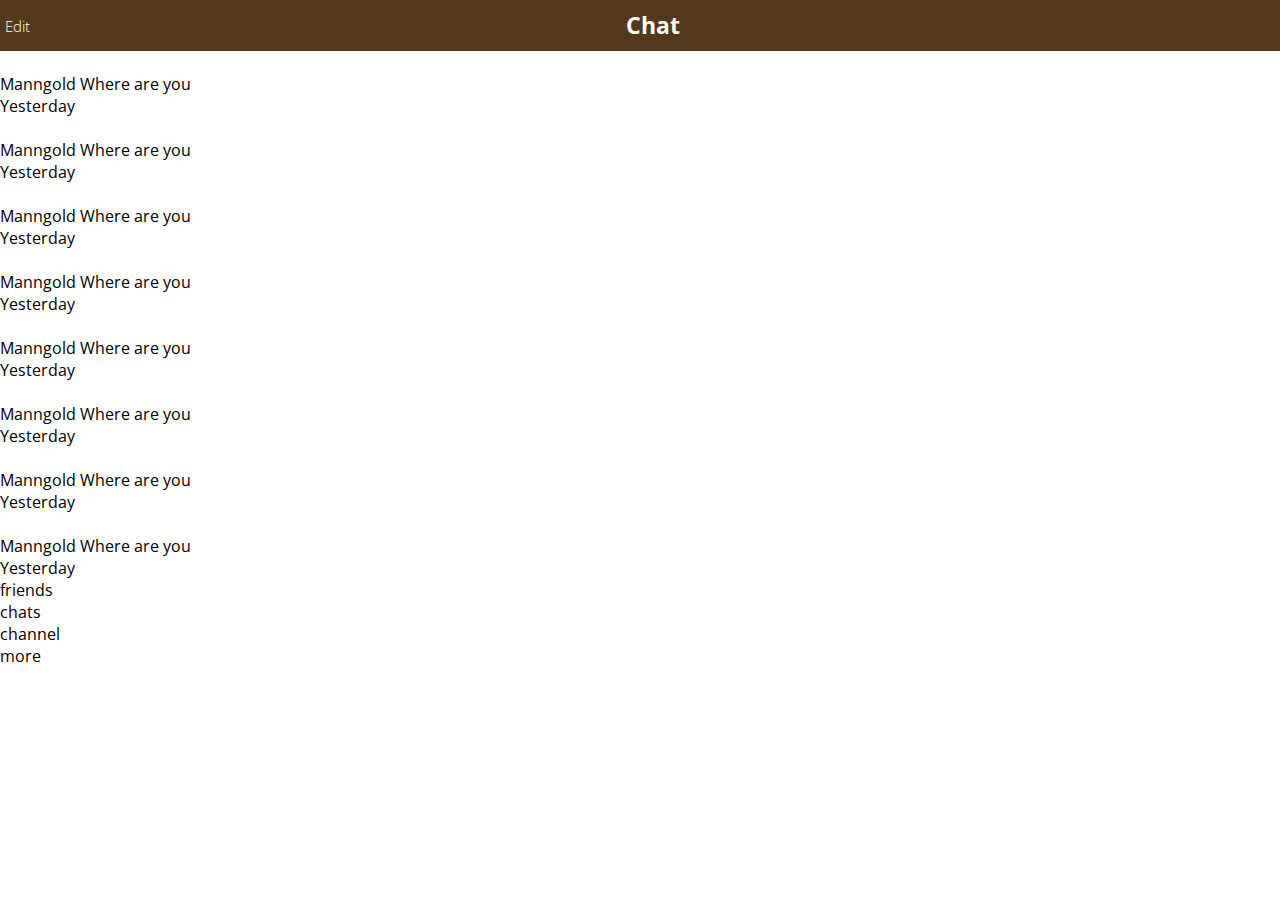
==== index.html @ e97bb2f7 "practice HTML, CSS" ====
<!DOCTYPE html>
<html lang="en">
<head>
    <meta charset="UTF-8">
    <meta name="viewport" content="width=device-width, initial-scale=1.0">
    <meta http-equiv="X-UA-Compatible" content="ie=edge">
    <title>KAkao Talk</title>
    <link href="https://fonts.googleapis.com/css?family=Open+Sans:300" rel="stylesheet">
    <link rel="stylesheet" href="https://use.fontawesome.com/releases/v5.1.0/css/all.css" integrity="sha384-lKuwvrZot6UHsBSfcMvOkWwlCMgc0TaWr+30HWe3a4ltaBwTZhyTEggF5tJv8tbt" crossorigin="anonymous">
    <link rel="stylesheet" href="style.css">
</head>
<body>
    <header class="header">
        <span class="header_edit">Edit</span>
        <h2 class="header_title">Chat<i class="fas fa-sort-down"></i></h2>
    </header>
    <section class="chats">
        <div class="chat">
            <img src="img/Manngold.jpg" alt="" class="chat_avatar">
            <div class="chat_text">
                <span class="chat_username">Manngold</span>
                <span class="chat_preview">Where are you</span>
            </div>
            <span class="chat_date">Yesterday</span>
        </div>
        <div class="chat">
            <img src="img/Manngold.jpg" alt="" class="chat_avatar">
            <div class="chat_text">
                <span class="chat_username">Manngold</span>
                <span class="chat_preview">Where are you</span>
            </div>
            <span class="chat_date">Yesterday</span>
        </div>
        <div class="chat">
            <img src="img/Manngold.jpg" alt="" class="chat_avatar">
            <div class="chat_text">
                <span class="chat_username">Manngold</span>
                <span class="chat_preview">Where are you</span>
            </div>
            <span class="chat_date">Yesterday</span>
        </div>
        <div class="chat">
            <img src="img/Manngold.jpg" alt="" class="chat_avatar">
            <div class="chat_text">
                <span class="chat_username">Manngold</span>
                <span class="chat_preview">Where are you</span>
            </div>
            <span class="chat_date">Yesterday</span>
        </div>
        <div class="chat">
            <img src="img/Manngold.jpg" alt="" class="chat_avatar">
            <div class="chat_text">
                <span class="chat_username">Manngold</span>
                <span class="chat_preview">Where are you</span>
            </div>
            <span class="chat_date">Yesterday</span>
        </div>
        <div class="chat">
            <img src="img/Manngold.jpg" alt="" class="chat_avatar">
            <div class="chat_text">
                <span class="chat_username">Manngold</span>
                <span class="chat_preview">Where are you</span>
            </div>
            <span class="chat_date">Yesterday</span>
        </div>
        <div class="chat">
            <img src="img/Manngold.jpg" alt="" class="chat_avatar">
            <div class="chat_text">
                <span class="chat_username">Manngold</span>
                <span class="chat_preview">Where are you</span>
            </div>
            <span class="chat_date">Yesterday</span>
        </div>
        <div class="chat">
            <img src="img/Manngold.jpg" alt="" class="chat_avatar">
            <div class="chat_text">
                <span class="chat_username">Manngold</span>
                <span class="chat_preview">Where are you</span>
            </div>
            <span class="chat_date">Yesterday</span>
        </div>
    </section>
    <footer class="footer">
        <div class="footer_icon"><i class="fa fa-user"></i><span class="footer_text">friends</span></div>
        <div class="footer_icon"><i class="fa fa-comment"></i><span class="footer_text">chats</span></div>
        <div class="footer_icon"><i class="fa fa-book"></i><span class="footer_text">channel</span></div>
        <div class="footer_icon"><i class="fa fa-ellipsis-h"></i><span class="footer_text">more</span></div>
    </footer>

</body>
</html>
---- style.css ----
html,
body{
    margin: 0;
    font-family: 'Open Sans';
}

.header{
    display: flex;
    justify-content: space-between;
    align-items: center;
    background-color: #54381B;
    border: 0;
    box-sizing: border-box;
    padding: 10px 5px;
    font-size: 15px;
    font-weight: 300;
}

.header_title{
    margin: 0;
}

.header_edit,
.header_title{
    margin-right: auto;
    background-color: #54381B;
    color: white;
}
i{
    margin-left 10px;
}
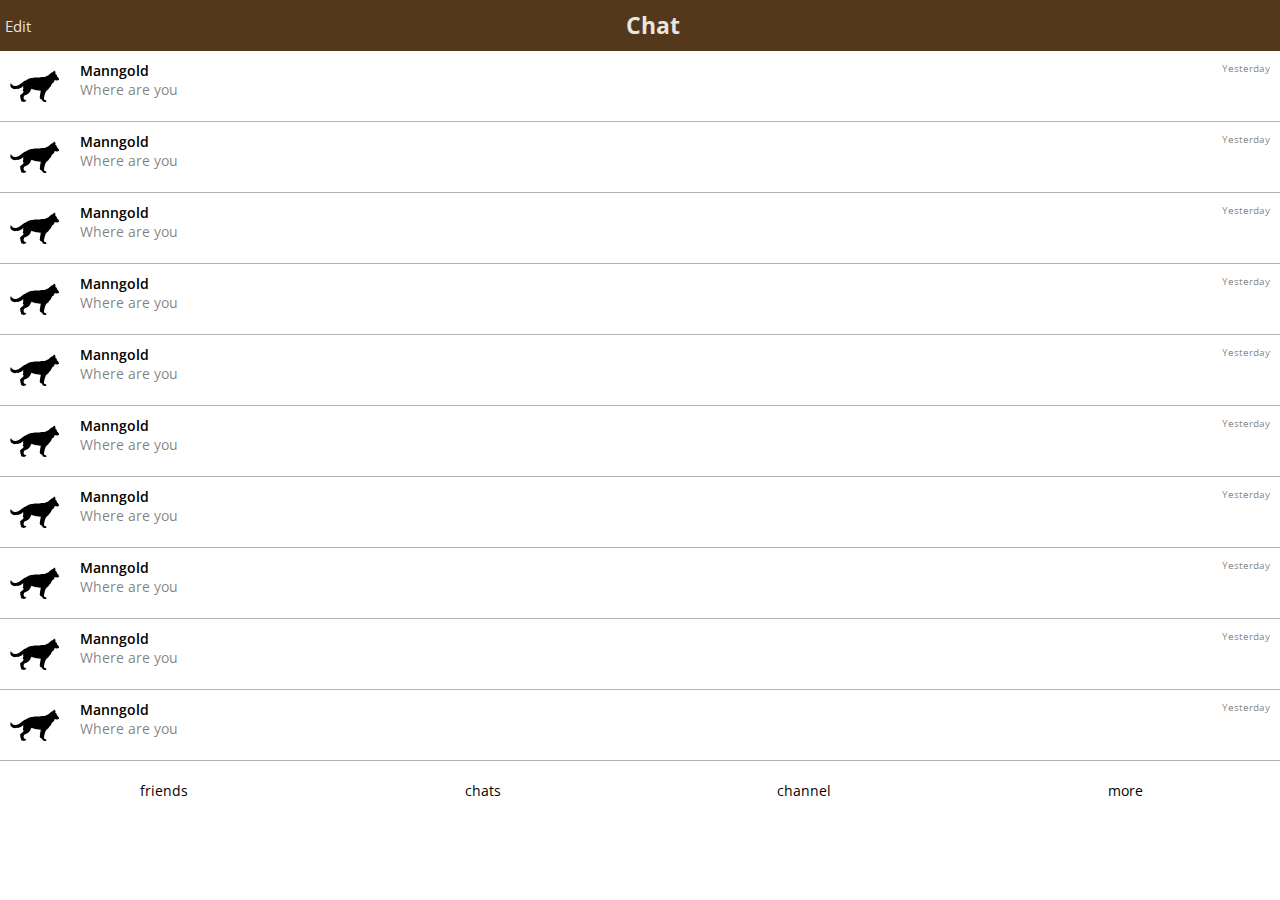
==== commit 6634c322: "practice HTML, CSS" ====
--- a/index.html
+++ b/index.html
@@ -4,19 +4,19 @@
     <meta charset="UTF-8">
     <meta name="viewport" content="width=device-width, initial-scale=1.0">
     <meta http-equiv="X-UA-Compatible" content="ie=edge">
-    <title>KAkao Talk</title>
-    <link href="https://fonts.googleapis.com/css?family=Open+Sans:300" rel="stylesheet">
+    <title>Kakao Talk</title>
+    <link href="https://fonts.googleapis.com/css?family=Open+Sans:400" rel="stylesheet">
     <link rel="stylesheet" href="https://use.fontawesome.com/releases/v5.1.0/css/all.css" integrity="sha384-lKuwvrZot6UHsBSfcMvOkWwlCMgc0TaWr+30HWe3a4ltaBwTZhyTEggF5tJv8tbt" crossorigin="anonymous">
     <link rel="stylesheet" href="style.css">
 </head>
 <body>
     <header class="header">
         <span class="header_edit">Edit</span>
-        <h2 class="header_title">Chat<i class="fas fa-sort-down"></i></h2>
+        <h2 class="header_title">Chat <i class="fas fa-sort-down"></i></h2>
     </header>
     <section class="chats">
         <div class="chat">
-            <img src="img/Manngold.jpg" alt="" class="chat_avatar">
+            <img src="img/german-shepherd-black-silhouette.svg" alt="" class="chat_avatar">
             <div class="chat_text">
                 <span class="chat_username">Manngold</span>
                 <span class="chat_preview">Where are you</span>
@@ -24,7 +24,7 @@
             <span class="chat_date">Yesterday</span>
         </div>
         <div class="chat">
-            <img src="img/Manngold.jpg" alt="" class="chat_avatar">
+            <img src="img/german-shepherd-black-silhouette.svg" alt="" class="chat_avatar">
             <div class="chat_text">
                 <span class="chat_username">Manngold</span>
                 <span class="chat_preview">Where are you</span>
@@ -32,7 +32,7 @@
             <span class="chat_date">Yesterday</span>
         </div>
         <div class="chat">
-            <img src="img/Manngold.jpg" alt="" class="chat_avatar">
+            <img src="img/german-shepherd-black-silhouette.svg" alt="" class="chat_avatar">
             <div class="chat_text">
                 <span class="chat_username">Manngold</span>
                 <span class="chat_preview">Where are you</span>
@@ -40,7 +40,7 @@
             <span class="chat_date">Yesterday</span>
         </div>
         <div class="chat">
-            <img src="img/Manngold.jpg" alt="" class="chat_avatar">
+            <img src="img/german-shepherd-black-silhouette.svg" alt="" class="chat_avatar">
             <div class="chat_text">
                 <span class="chat_username">Manngold</span>
                 <span class="chat_preview">Where are you</span>
@@ -48,7 +48,7 @@
             <span class="chat_date">Yesterday</span>
         </div>
         <div class="chat">
-            <img src="img/Manngold.jpg" alt="" class="chat_avatar">
+            <img src="img/german-shepherd-black-silhouette.svg" alt="" class="chat_avatar">
             <div class="chat_text">
                 <span class="chat_username">Manngold</span>
                 <span class="chat_preview">Where are you</span>
@@ -56,7 +56,7 @@
             <span class="chat_date">Yesterday</span>
         </div>
         <div class="chat">
-            <img src="img/Manngold.jpg" alt="" class="chat_avatar">
+            <img src="img/german-shepherd-black-silhouette.svg" alt="" class="chat_avatar">
             <div class="chat_text">
                 <span class="chat_username">Manngold</span>
                 <span class="chat_preview">Where are you</span>
@@ -64,7 +64,7 @@
             <span class="chat_date">Yesterday</span>
         </div>
         <div class="chat">
-            <img src="img/Manngold.jpg" alt="" class="chat_avatar">
+            <img src="img/german-shepherd-black-silhouette.svg" alt="" class="chat_avatar">
             <div class="chat_text">
                 <span class="chat_username">Manngold</span>
                 <span class="chat_preview">Where are you</span>
@@ -72,7 +72,23 @@
             <span class="chat_date">Yesterday</span>
         </div>
         <div class="chat">
-            <img src="img/Manngold.jpg" alt="" class="chat_avatar">
+            <img src="img/german-shepherd-black-silhouette.svg" alt="" class="chat_avatar">
+            <div class="chat_text">
+                <span class="chat_username">Manngold</span>
+                <span class="chat_preview">Where are you</span>
+            </div>
+            <span class="chat_date">Yesterday</span>
+        </div>
+        <div class="chat">
+            <img src="img/german-shepherd-black-silhouette.svg" alt="" class="chat_avatar">
+            <div class="chat_text">
+                <span class="chat_username">Manngold</span>
+                <span class="chat_preview">Where are you</span>
+            </div>
+            <span class="chat_date">Yesterday</span>
+        </div>
+        <div class="chat">
+            <img src="img/german-shepherd-black-silhouette.svg" alt="" class="chat_avatar">
             <div class="chat_text">
                 <span class="chat_username">Manngold</span>
                 <span class="chat_preview">Where are you</span>
--- a/style.css
+++ b/style.css
@@ -2,6 +2,7 @@
 body{
     margin: 0;
     font-family: 'Open Sans';
+    font-size: 14px;
 }
 
 .header{
@@ -13,7 +14,10 @@
     box-sizing: border-box;
     padding: 10px 5px;
     font-size: 15px;
-    font-weight: 300;
+    font-weight: 400;
+    position: sticky;
+    width: 100%;
+    top: 0;
 }
 
 .header_title{
@@ -24,8 +28,51 @@
 .header_title{
     margin-right: auto;
     background-color: #54381B;
-    color: white;
+    color: rgba(255, 255, 255, 0.877);
 }
-i{
-    margin-left 10px;
+
+.chat{
+    border-bottom: 1px solid rgba(0, 0, 0, 0.3);
+    padding: 10px;
+    box-sizing:border-box;
+    display: flex;
+    justify-content: space-between;
+}
+.chat_avatar{
+    width: 50px;
+    height: 50px;
+    border-radius: 50%;
+}
+
+
+.chat_username{
+   display: block;
+   font-weight: 600;
+}
+
+.chat_text{
+    flex-grow: 2;
+    margin-left: 20px;
+}
+
+.chat_preview,
+.chat_date{
+    color: rgba(0, 0, 0, 0.5);
+}
+
+.chat_date {
+    font-size: 10px;
+}
+.footer{
+    display: flex;
+    width: 100%;
+    position: sticky;
+    justify-content: space-around;
+    align-items: center;
+    background-color: rgb(255, 255, 255, 1);
+    padding: 20px 0px;
+    bottom: 0;
+}
+.footer_text{
+    margin-left: 3px;
 }